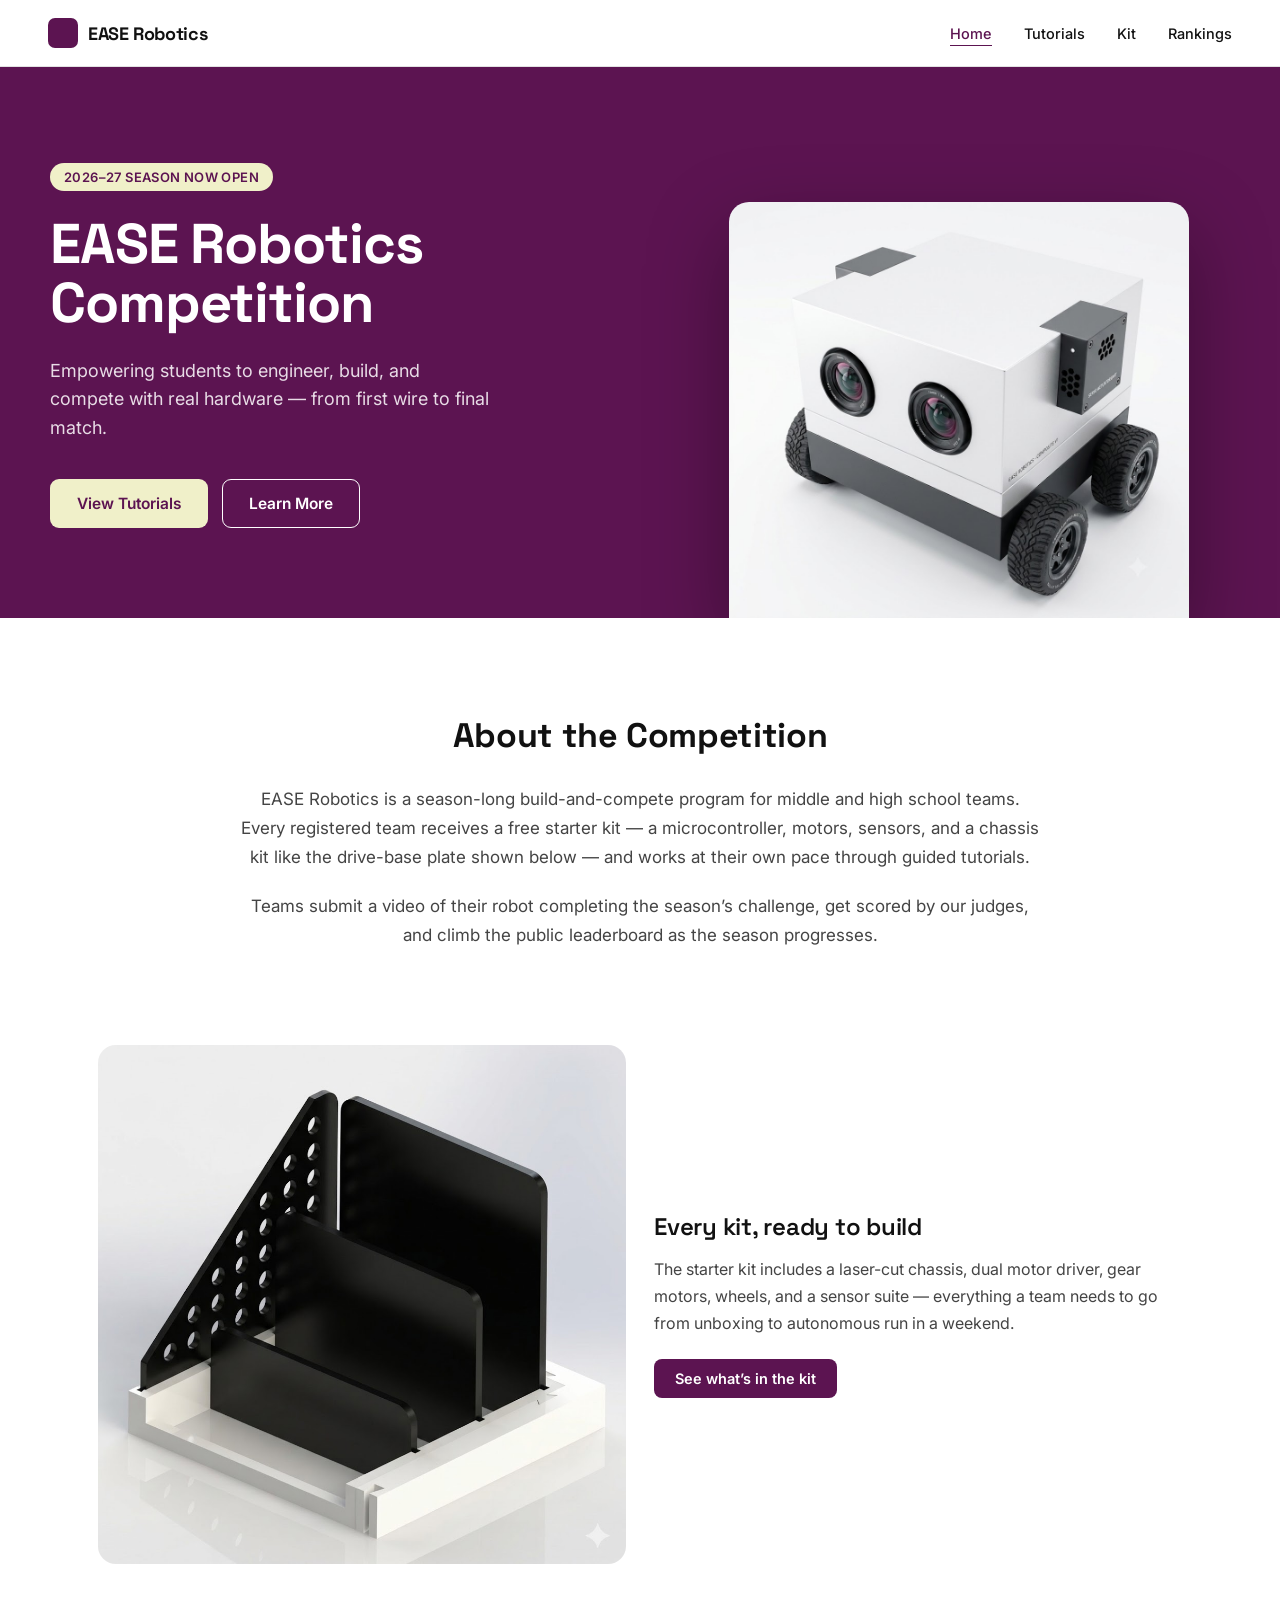
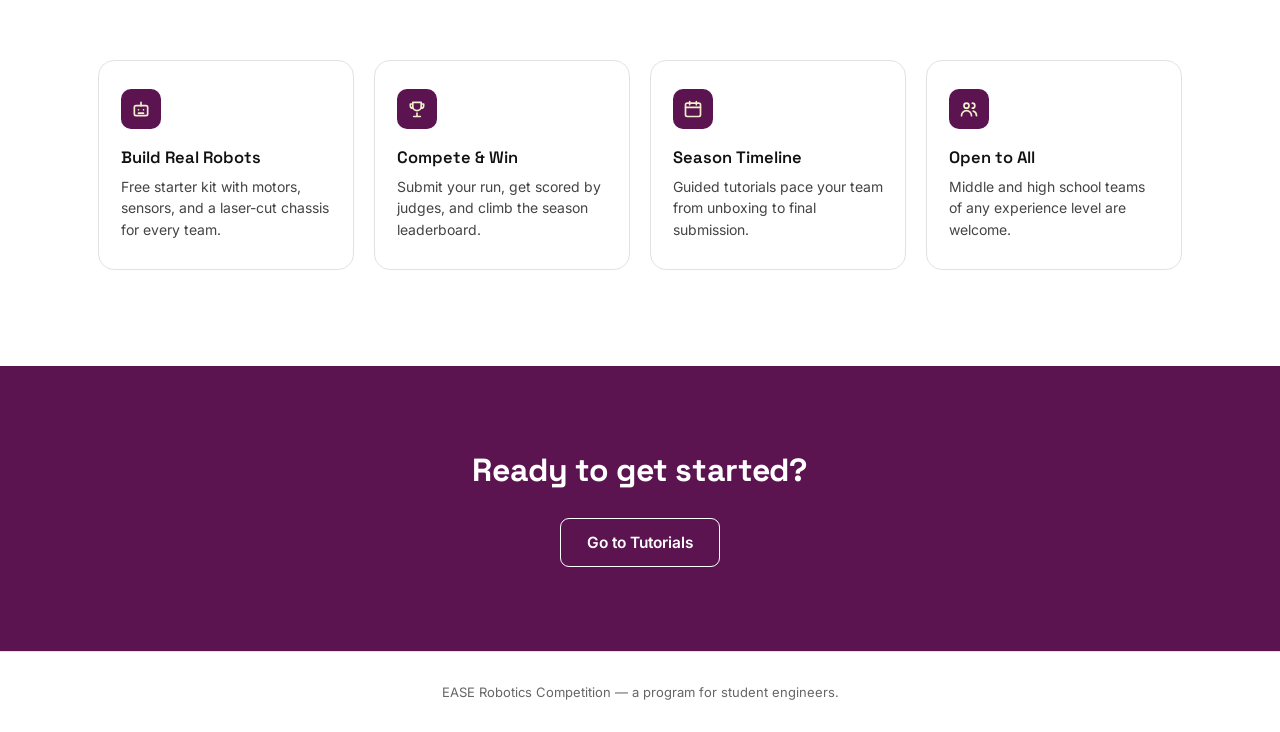
==== index.html @ 35ca0c94 "Add static EASE Robotics site for GitHub Pages Port the public content of the Next.js portal to plai" ====
<!DOCTYPE html>
<html lang="en">
<head>
  <meta charset="utf-8">
  <meta name="viewport" content="width=device-width, initial-scale=1">
  <title>EASE Robotics</title>
  <meta name="description" content="EASE Robotics Competition Program — build, compete, and learn.">
  <link rel="icon" href="favicon.ico">
  <link rel="preconnect" href="https://fonts.googleapis.com">
  <link rel="preconnect" href="https://fonts.gstatic.com" crossorigin>
  <link href="https://fonts.googleapis.com/css2?family=Space+Grotesk:wght@500;600;700&family=Inter:wght@400;500;600&display=swap" rel="stylesheet">
  <link rel="stylesheet" href="assets/css/style.css">
</head>
<body>
  <div id="site-nav"></div>

  <main>
    <!-- HERO -->
    <section class="hero">
      <div class="hero-grid">
        <div class="hero-copy">
          <div class="pill">2026–27 SEASON NOW OPEN</div>
          <h1>EASE Robotics<br>Competition</h1>
          <p>Empowering students to engineer, build, and compete with real hardware — from first wire to final match.</p>
          <div class="btn-row">
            <a class="btn btn-cream" href="tutorials.html">View Tutorials</a>
            <a class="btn btn-outline" href="#about">Learn More</a>
          </div>
        </div>
        <div class="hero-art">
          <img src="assets/img/ease_robot_rendered.jpeg" alt="EASE Robotics composite robot render">
        </div>
      </div>
    </section>

    <!-- ABOUT -->
    <section id="about" class="about narrow">
      <h2>About the Competition</h2>
      <p>EASE Robotics is a season-long build-and-compete program for middle and high school teams. Every registered team receives a free starter kit — a microcontroller, motors, sensors, and a chassis kit like the drive-base plate shown below — and works at their own pace through guided tutorials.</p>
      <p>Teams submit a video of their robot completing the season&rsquo;s challenge, get scored by our judges, and climb the public leaderboard as the season progresses.</p>
    </section>

    <!-- KIT STRIP -->
    <section class="container">
      <div class="kit-strip">
        <div class="kit-strip-img">
          <img src="assets/img/ease_robot_field_rendered.jpeg" alt="EASE Robotics drive-base chassis kit render">
        </div>
        <div>
          <h3>Every kit, ready to build</h3>
          <p>The starter kit includes a laser-cut chassis, dual motor driver, gear motors, wheels, and a sensor suite — everything a team needs to go from unboxing to autonomous run in a weekend.</p>
          <a class="btn btn-plum btn-sm" href="kit.html">See what&rsquo;s in the kit</a>
        </div>
      </div>
    </section>

    <!-- HIGHLIGHTS -->
    <section class="container">
      <div class="highlights">
        <div class="highlight">
          <div class="highlight-icon"><svg width="20" height="20" viewBox="0 0 24 24" fill="none" stroke="currentColor" stroke-width="2" stroke-linecap="round" stroke-linejoin="round"><rect x="4" y="8" width="16" height="12" rx="2"/><path d="M12 8V4M9 13h.01M15 13h.01M9 17h6"/></svg></div>
          <div class="highlight-title">Build Real Robots</div>
          <div class="highlight-desc">Free starter kit with motors, sensors, and a laser-cut chassis for every team.</div>
        </div>
        <div class="highlight">
          <div class="highlight-icon"><svg width="20" height="20" viewBox="0 0 24 24" fill="none" stroke="currentColor" stroke-width="2" stroke-linecap="round" stroke-linejoin="round"><path d="M8 21h8M12 17v4M7 4h10v5a5 5 0 0 1-10 0V4zM7 6H4v2a3 3 0 0 0 3 3M17 6h3v2a3 3 0 0 1-3 3"/></svg></div>
          <div class="highlight-title">Compete &amp; Win</div>
          <div class="highlight-desc">Submit your run, get scored by judges, and climb the season leaderboard.</div>
        </div>
        <div class="highlight">
          <div class="highlight-icon"><svg width="20" height="20" viewBox="0 0 24 24" fill="none" stroke="currentColor" stroke-width="2" stroke-linecap="round" stroke-linejoin="round"><rect x="3" y="5" width="18" height="16" rx="2"/><path d="M16 3v4M8 3v4M3 10h18"/></svg></div>
          <div class="highlight-title">Season Timeline</div>
          <div class="highlight-desc">Guided tutorials pace your team from unboxing to final submission.</div>
        </div>
        <div class="highlight">
          <div class="highlight-icon"><svg width="20" height="20" viewBox="0 0 24 24" fill="none" stroke="currentColor" stroke-width="2" stroke-linecap="round" stroke-linejoin="round"><circle cx="9" cy="8" r="3"/><path d="M3 20a6 6 0 0 1 12 0M16 5a3 3 0 0 1 0 6M21 20a6 6 0 0 0-4-5.6"/></svg></div>
          <div class="highlight-title">Open to All</div>
          <div class="highlight-desc">Middle and high school teams of any experience level are welcome.</div>
        </div>
      </div>
    </section>

    <!-- CTA -->
    <section class="cta">
      <h2>Ready to get started?</h2>
      <div class="btn-row">
        <a class="btn btn-cream" href="compete.html" data-needs="registerTeam">Register your team</a>
        <a class="btn btn-outline" href="tutorials.html">Go to Tutorials</a>
      </div>
    </section>
  </main>

  <div id="site-footer"></div>
  <script src="assets/js/config.js"></script>
  <script src="assets/js/site.js"></script>
</body>
</html>
---- assets/css/style.css ----
/* ─── EASE Robotics — shared styles ─────────────────────────────────────────── */

:root {
  --plum: #5C1451;
  --plum-dark: #4a1041;
  --cream: #F0F0C9;
  --ink: #111111;
  --muted: #444444;
  --faint: #666666;
  --line: #e2e2e2;
  --soft: #f7f5f6;
  --display: 'Space Grotesk', sans-serif;
  --body: 'Inter', sans-serif;
}

* { box-sizing: border-box; }

html { height: 100%; scroll-behavior: smooth; }

body {
  min-height: 100%;
  display: flex;
  flex-direction: column;
  margin: 0;
  background: #ffffff;
  color: var(--ink);
  font-family: var(--body);
  -webkit-font-smoothing: antialiased;
}

main { flex: 1; }

::selection { background: var(--plum); color: var(--cream); }

img { max-width: 100%; }

/* Form-related content: hidden until its Google Form link is set (see site.js). */
[data-needs]:not(.is-ready) { display: none !important; }

a { color: var(--plum); }

h1, h2, h3 { font-family: var(--display); letter-spacing: -0.01em; }

.container { max-width: 1180px; margin: 0 auto; padding: 0 48px; }
.narrow { max-width: 900px; }

/* ─── Buttons ────────────────────────────────────────────────────────────── */

.btn {
  display: inline-block;
  font-family: var(--body);
  font-weight: 600;
  font-size: 15.5px;
  padding: 14px 26px;
  border-radius: 9px;
  text-decoration: none;
  border: 1px solid transparent;
  cursor: pointer;
  transition: background 0.15s, opacity 0.15s;
}
.btn-cream { background: var(--cream); color: var(--plum); }
.btn-cream:hover { background: #e6e6b8; }
.btn-outline { border-color: #ffffff; color: #ffffff; background: transparent; }
.btn-outline:hover { background: rgba(255, 255, 255, 0.1); }
.btn-plum { background: var(--plum); color: #ffffff; }
.btn-plum:hover { background: var(--plum-dark); }
.btn-sm { font-size: 14.5px; padding: 10px 20px; border-radius: 8px; }
.btn:disabled {
  background: #f1eef0;
  color: #9b8a97;
  border-color: #e3dce1;
  cursor: not-allowed;
  pointer-events: none;
}

/* ─── Navbar ─────────────────────────────────────────────────────────────── */

.nav {
  position: sticky;
  top: 0;
  z-index: 20;
  background: #ffffff;
  border-bottom: 1px solid var(--line);
}
.nav-inner {
  display: flex;
  align-items: center;
  justify-content: space-between;
  padding: 18px 48px;
}
.brand {
  display: flex;
  align-items: center;
  gap: 10px;
  text-decoration: none;
  color: var(--ink);
}
.brand-mark { width: 30px; height: 30px; border-radius: 7px; background: var(--plum); flex-shrink: 0; }
.brand-name { font-family: var(--display); font-weight: 700; font-size: 18px; letter-spacing: -0.02em; }
.nav-links { display: flex; align-items: center; gap: 32px; }
.nav-links a:not(.btn) {
  color: var(--ink);
  text-decoration: none;
  font-size: 14.5px;
  font-weight: 500;
}
.nav-links a:not(.btn):hover,
.nav-links a[aria-current="page"]:not(.btn) { color: var(--plum); }
.nav-links a[aria-current="page"]:not(.btn) { text-decoration: underline; text-underline-offset: 6px; }
.nav-toggle {
  display: none;
  background: none;
  border: 1px solid var(--line);
  border-radius: 8px;
  padding: 8px 10px;
  cursor: pointer;
  color: var(--ink);
}
.nav-toggle svg { display: block; }

/* ─── Footer ─────────────────────────────────────────────────────────────── */

.footer {
  padding: 32px 48px;
  text-align: center;
  font-size: 13px;
  color: var(--faint);
  border-top: 1px solid var(--line);
}

/* ─── Landing ────────────────────────────────────────────────────────────── */

.hero { background: var(--plum); padding: 96px 48px 0; overflow: hidden; }
.hero-grid {
  max-width: 1180px;
  margin: 0 auto;
  display: grid;
  grid-template-columns: 1.05fr 0.95fr;
  gap: 40px;
  align-items: center;
}
.hero-copy { padding-bottom: 90px; }
.pill {
  display: inline-block;
  padding: 6px 14px;
  border-radius: 999px;
  background: var(--cream);
  color: var(--plum);
  font-size: 13px;
  font-weight: 600;
  letter-spacing: 0.03em;
  margin-bottom: 24px;
}
.hero h1 {
  font-weight: 700;
  font-size: 56px;
  line-height: 1.05;
  letter-spacing: -0.02em;
  color: #ffffff;
  margin: 0 0 24px;
}
.hero p { font-size: 18px; line-height: 1.6; color: #e8dce6; max-width: 440px; margin: 0 0 36px; }
.btn-row { display: flex; gap: 14px; flex-wrap: wrap; }
.hero-art { display: flex; justify-content: center; align-items: flex-end; height: 100%; }
.hero-art img {
  width: 92%;
  max-width: 460px;
  border-radius: 20px 20px 0 0;
  box-shadow: 0 30px 80px rgba(0, 0, 0, 0.35);
  object-fit: cover;
  display: block;
}

.about { padding: 96px 48px; text-align: center; margin: 0 auto; }
.about h2 { font-weight: 700; font-size: 34px; margin: 0 0 28px; }
.about p { font-size: 17px; line-height: 1.7; color: var(--muted); margin: 0 0 20px; }
.about p:last-child { margin: 0; }

.kit-strip {
  display: grid;
  grid-template-columns: 1fr 1fr;
  gap: 28px;
  align-items: center;
  margin-bottom: 96px;
}
.kit-strip-img { border-radius: 18px; overflow: hidden; background: #f2f2f2; }
.kit-strip-img img { width: 100%; display: block; }
.kit-strip h3 { font-weight: 600; font-size: 24px; margin: 0 0 14px; }
.kit-strip p { font-size: 16px; line-height: 1.7; color: var(--muted); margin: 0 0 22px; }

.highlights { display: grid; grid-template-columns: repeat(4, 1fr); gap: 20px; padding-bottom: 96px; }
.highlight { border: 1px solid var(--line); border-radius: 16px; padding: 28px 22px; background: #ffffff; }
.highlight-icon {
  width: 40px;
  height: 40px;
  border-radius: 10px;
  background: var(--plum);
  margin-bottom: 18px;
  display: flex;
  align-items: center;
  justify-content: center;
  color: var(--cream);
}
.highlight-title { font-family: var(--display); font-weight: 600; font-size: 16.5px; margin-bottom: 8px; }
.highlight-desc { font-size: 14px; line-height: 1.55; color: var(--muted); }

.cta { background: var(--plum); padding: 84px 48px; text-align: center; }
.cta h2 { font-weight: 700; font-size: 32px; color: #ffffff; margin: 0 0 28px; }
.cta .btn-row { justify-content: center; }

/* ─── Inner pages ────────────────────────────────────────────────────────── */

.page { padding-top: 64px; padding-bottom: 80px; }
.page-head { text-align: center; margin-bottom: 56px; }
.page-head h1 { font-size: 40px; font-weight: 700; color: var(--plum); margin: 0 0 14px; }
.page-head p { color: var(--muted); font-size: 17px; line-height: 1.6; max-width: 640px; margin: 0 auto; }

.section-title {
  font-size: 24px;
  font-weight: 700;
  color: var(--plum);
  margin: 0 0 28px;
  display: flex;
  align-items: center;
  gap: 10px;
}
.section { margin-bottom: 72px; }

.card-grid { display: grid; grid-template-columns: repeat(3, 1fr); gap: 24px; }
.card {
  background: #ffffff;
  border: 1px solid var(--line);
  border-radius: 14px;
  overflow: hidden;
  display: flex;
  flex-direction: column;
  transition: box-shadow 0.15s;
}
.card:hover { box-shadow: 0 6px 20px rgba(0, 0, 0, 0.06); }
.card-body { padding: 24px; display: flex; flex-direction: column; flex: 1; }
.card-meta { display: flex; justify-content: space-between; align-items: center; margin-bottom: 12px; font-size: 12px; color: #888; }
.card h3 { font-size: 17px; font-weight: 600; margin: 0 0 8px; }
.card p { font-size: 14px; line-height: 1.55; color: var(--faint); margin: 0 0 18px; flex: 1; }
.card .btn { width: 100%; text-align: center; font-size: 14px; padding: 10px; }

.tag { font-size: 12px; font-weight: 600; padding: 4px 10px; border-radius: 999px; }
.tag-beginner { background: #dcfce7; color: #166534; }
.tag-intermediate { background: #fef9c3; color: #854d0e; }
.tag-advanced { background: #fee2e2; color: #991b1b; }

.thumb {
  background: var(--plum);
  height: 176px;
  display: flex;
  flex-direction: column;
  align-items: center;
  justify-content: center;
  gap: 8px;
}
.thumb-play {
  width: 56px;
  height: 56px;
  border-radius: 50%;
  background: rgba(255, 255, 255, 0.2);
  display: flex;
  align-items: center;
  justify-content: center;
  color: #ffffff;
}
.thumb-time { color: #e8dce6; font-size: 12px; }
.note { text-align: center; color: #888; font-size: 14px; margin-top: 36px; }

/* Leaderboard */
.table-wrap { border: 1px solid var(--line); border-radius: 16px; overflow-x: auto; }
table { width: 100%; border-collapse: collapse; font-size: 14.5px; }
thead tr { background: var(--plum); color: #ffffff; text-align: left; }
th { padding: 16px 24px; font-weight: 600; }
td { padding: 16px 24px; }
tbody tr:nth-child(even) { background: #fafafa; }
.rank, .score { font-weight: 700; color: var(--plum); }
.num { text-align: right; white-space: nowrap; }
.team-name { font-weight: 500; }
.school { color: var(--faint); }
.empty { text-align: center; color: #888; padding: 64px 0; }

/* Kit */
.kit-card { border: 1px solid var(--line); border-radius: 18px; overflow: hidden; box-shadow: 0 1px 3px rgba(0, 0, 0, 0.04); }
.kit-head {
  background: var(--plum);
  color: #ffffff;
  padding: 26px 32px;
  display: flex;
  justify-content: space-between;
  align-items: flex-start;
  gap: 16px;
}
.kit-head h2 { font-size: 24px; margin: 0 0 4px; }
.kit-head p { margin: 0; color: #e8dce6; font-size: 14px; }
.kit-price { text-align: right; flex-shrink: 0; }
.kit-price strong { font-family: var(--display); font-size: 30px; }
.kit-price span { display: block; font-size: 12px; color: #e8dce6; margin-top: 2px; }
.kit-img { display: block; width: 100%; border-bottom: 1px solid var(--line); }
.kit-section { padding: 26px 32px; border-bottom: 1px solid #f0f0f0; }
.kit-section:last-child { border-bottom: 0; }
.kit-section h3 { font-size: 16px; margin: 0 0 16px; }
.checklist { list-style: none; margin: 0; padding: 0; display: grid; grid-template-columns: 1fr 1fr; gap: 10px 24px; }
.checklist li { display: flex; gap: 10px; font-size: 14.5px; color: var(--muted); line-height: 1.45; }
.checklist li::before { content: "✓"; color: #16a34a; font-weight: 700; }
.muted { color: var(--faint); font-size: 14px; line-height: 1.6; }
.muted-sm { color: #888; font-size: 13px; margin: 12px 0 0; }

/* Compete steps */
.steps { display: grid; gap: 20px; }
.step {
  display: grid;
  grid-template-columns: 56px 1fr auto;
  gap: 24px;
  align-items: center;
  border: 1px solid var(--line);
  border-radius: 16px;
  padding: 28px;
}
.step-num {
  width: 56px;
  height: 56px;
  border-radius: 14px;
  background: var(--plum);
  color: var(--cream);
  font-family: var(--display);
  font-weight: 700;
  font-size: 24px;
  display: flex;
  align-items: center;
  justify-content: center;
}
.step h2 { font-size: 20px; margin: 0 0 6px; }
.step p { margin: 0 0 8px; color: var(--muted); font-size: 15px; line-height: 1.6; }
.step ul { margin: 0; padding-left: 18px; color: var(--faint); font-size: 13.5px; line-height: 1.7; }
.step .btn { white-space: nowrap; }

.callout {
  margin-top: 40px;
  background: var(--soft);
  border: 1px solid #ece4ea;
  border-radius: 16px;
  padding: 24px 28px;
  font-size: 15px;
  line-height: 1.65;
  color: var(--muted);
}
.callout h3 { margin: 0 0 8px; font-size: 17px; color: var(--ink); }
.callout p { margin: 0; }

/* ─── Responsive ─────────────────────────────────────────────────────────── */

@media (max-width: 960px) {
  .highlights { grid-template-columns: repeat(2, 1fr); }
  .card-grid { grid-template-columns: repeat(2, 1fr); }
  .hero h1 { font-size: 46px; }
}

@media (max-width: 760px) {
  .container { padding: 0 20px; }
  .nav-inner { padding: 14px 20px; }
  .nav-toggle { display: block; }
  .nav-links {
    display: none;
    position: absolute;
    top: 100%;
    left: 0;
    right: 0;
    flex-direction: column;
    align-items: stretch;
    gap: 0;
    background: #ffffff;
    border-bottom: 1px solid var(--line);
    padding: 8px 20px 20px;
  }
  .nav.open .nav-links { display: flex; }
  .nav-links a:not(.btn) { padding: 12px 0; border-bottom: 1px solid #f2f2f2; }
  .nav-links .btn { margin-top: 14px; text-align: center; }

  .hero { padding: 56px 20px 0; }
  .hero-grid { grid-template-columns: 1fr; gap: 8px; }
  .hero-copy { padding-bottom: 32px; }
  .hero h1 { font-size: 40px; }
  .about { padding: 64px 20px; }
  .about h2 { font-size: 28px; }
  .kit-strip { grid-template-columns: 1fr; margin-bottom: 64px; }
  .highlights { grid-template-columns: 1fr; padding-bottom: 64px; }
  .cta { padding: 64px 20px; }
  .cta h2 { font-size: 26px; }

  .page { padding-top: 40px; padding-bottom: 56px; }
  .page-head { margin-bottom: 40px; }
  .page-head h1 { font-size: 32px; }
  .card-grid { grid-template-columns: 1fr; }
  th, td { padding: 12px 14px; }
  .kit-head, .kit-section { padding: 22px 20px; }
  .checklist { grid-template-columns: 1fr; }
  .step { grid-template-columns: 1fr; gap: 16px; padding: 22px; }
  .step-num { width: 44px; height: 44px; font-size: 20px; border-radius: 11px; }
  .step .btn { text-align: center; }
  .footer { padding: 28px 20px; }
}
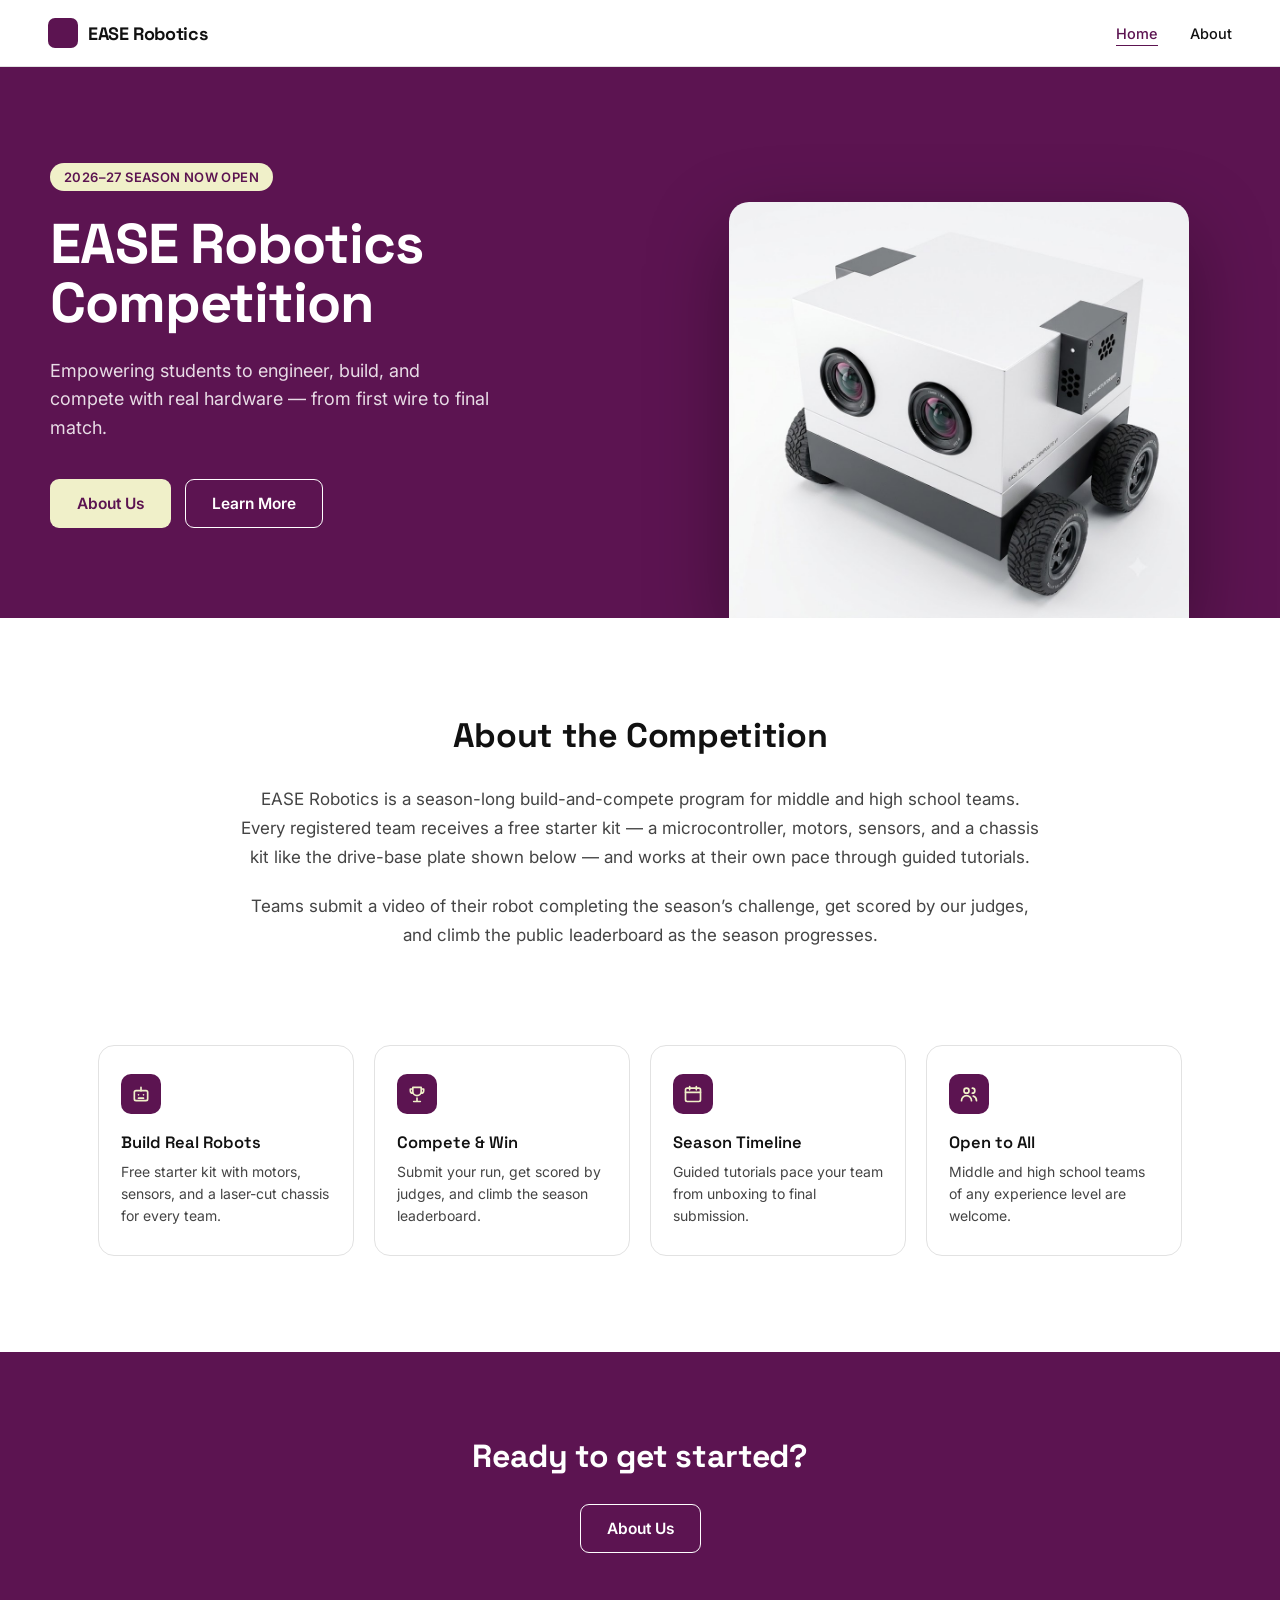
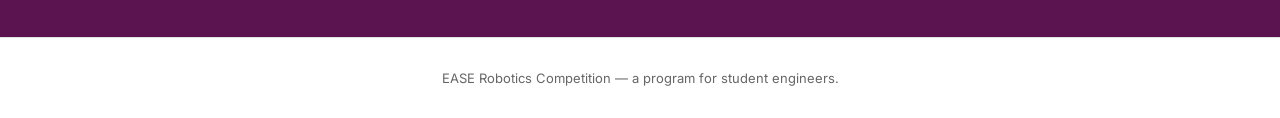
==== commit 0407d22a: "Add About page, hide Tutorials/Kit/Rankings from navigation Adds a new About Us page with the logo a" ====
--- a/index.html
+++ b/index.html
@@ -23,7 +23,7 @@
           <h1>EASE Robotics<br>Competition</h1>
           <p>Empowering students to engineer, build, and compete with real hardware — from first wire to final match.</p>
           <div class="btn-row">
-            <a class="btn btn-cream" href="tutorials.html">View Tutorials</a>
+            <a class="btn btn-cream" href="about.html">About Us</a>
             <a class="btn btn-outline" href="#about">Learn More</a>
           </div>
         </div>
@@ -38,20 +38,6 @@
       <h2>About the Competition</h2>
       <p>EASE Robotics is a season-long build-and-compete program for middle and high school teams. Every registered team receives a free starter kit — a microcontroller, motors, sensors, and a chassis kit like the drive-base plate shown below — and works at their own pace through guided tutorials.</p>
       <p>Teams submit a video of their robot completing the season&rsquo;s challenge, get scored by our judges, and climb the public leaderboard as the season progresses.</p>
-    </section>
-
-    <!-- KIT STRIP -->
-    <section class="container">
-      <div class="kit-strip">
-        <div class="kit-strip-img">
-          <img src="assets/img/ease_robot_field_rendered.jpeg" alt="EASE Robotics drive-base chassis kit render">
-        </div>
-        <div>
-          <h3>Every kit, ready to build</h3>
-          <p>The starter kit includes a laser-cut chassis, dual motor driver, gear motors, wheels, and a sensor suite — everything a team needs to go from unboxing to autonomous run in a weekend.</p>
-          <a class="btn btn-plum btn-sm" href="kit.html">See what&rsquo;s in the kit</a>
-        </div>
-      </div>
     </section>
 
     <!-- HIGHLIGHTS -->
@@ -85,7 +71,7 @@
       <h2>Ready to get started?</h2>
       <div class="btn-row">
         <a class="btn btn-cream" href="compete.html" data-needs="registerTeam">Register your team</a>
-        <a class="btn btn-outline" href="tutorials.html">Go to Tutorials</a>
+        <a class="btn btn-outline" href="about.html">About Us</a>
       </div>
     </section>
   </main>
--- a/assets/css/style.css
+++ b/assets/css/style.css
@@ -207,6 +207,11 @@
 .cta { background: var(--plum); padding: 84px 48px; text-align: center; }
 .cta h2 { font-weight: 700; font-size: 32px; color: #ffffff; margin: 0 0 28px; }
 .cta .btn-row { justify-content: center; }
+
+/* About */
+.about-logo { max-width: 220px; margin: 0 auto 24px; display: block; }
+.about-body p { font-size: 17px; line-height: 1.7; color: var(--muted); margin: 0 0 20px; }
+.about-body p:last-child { margin: 0; }
 
 /* ─── Inner pages ────────────────────────────────────────────────────────── */
 
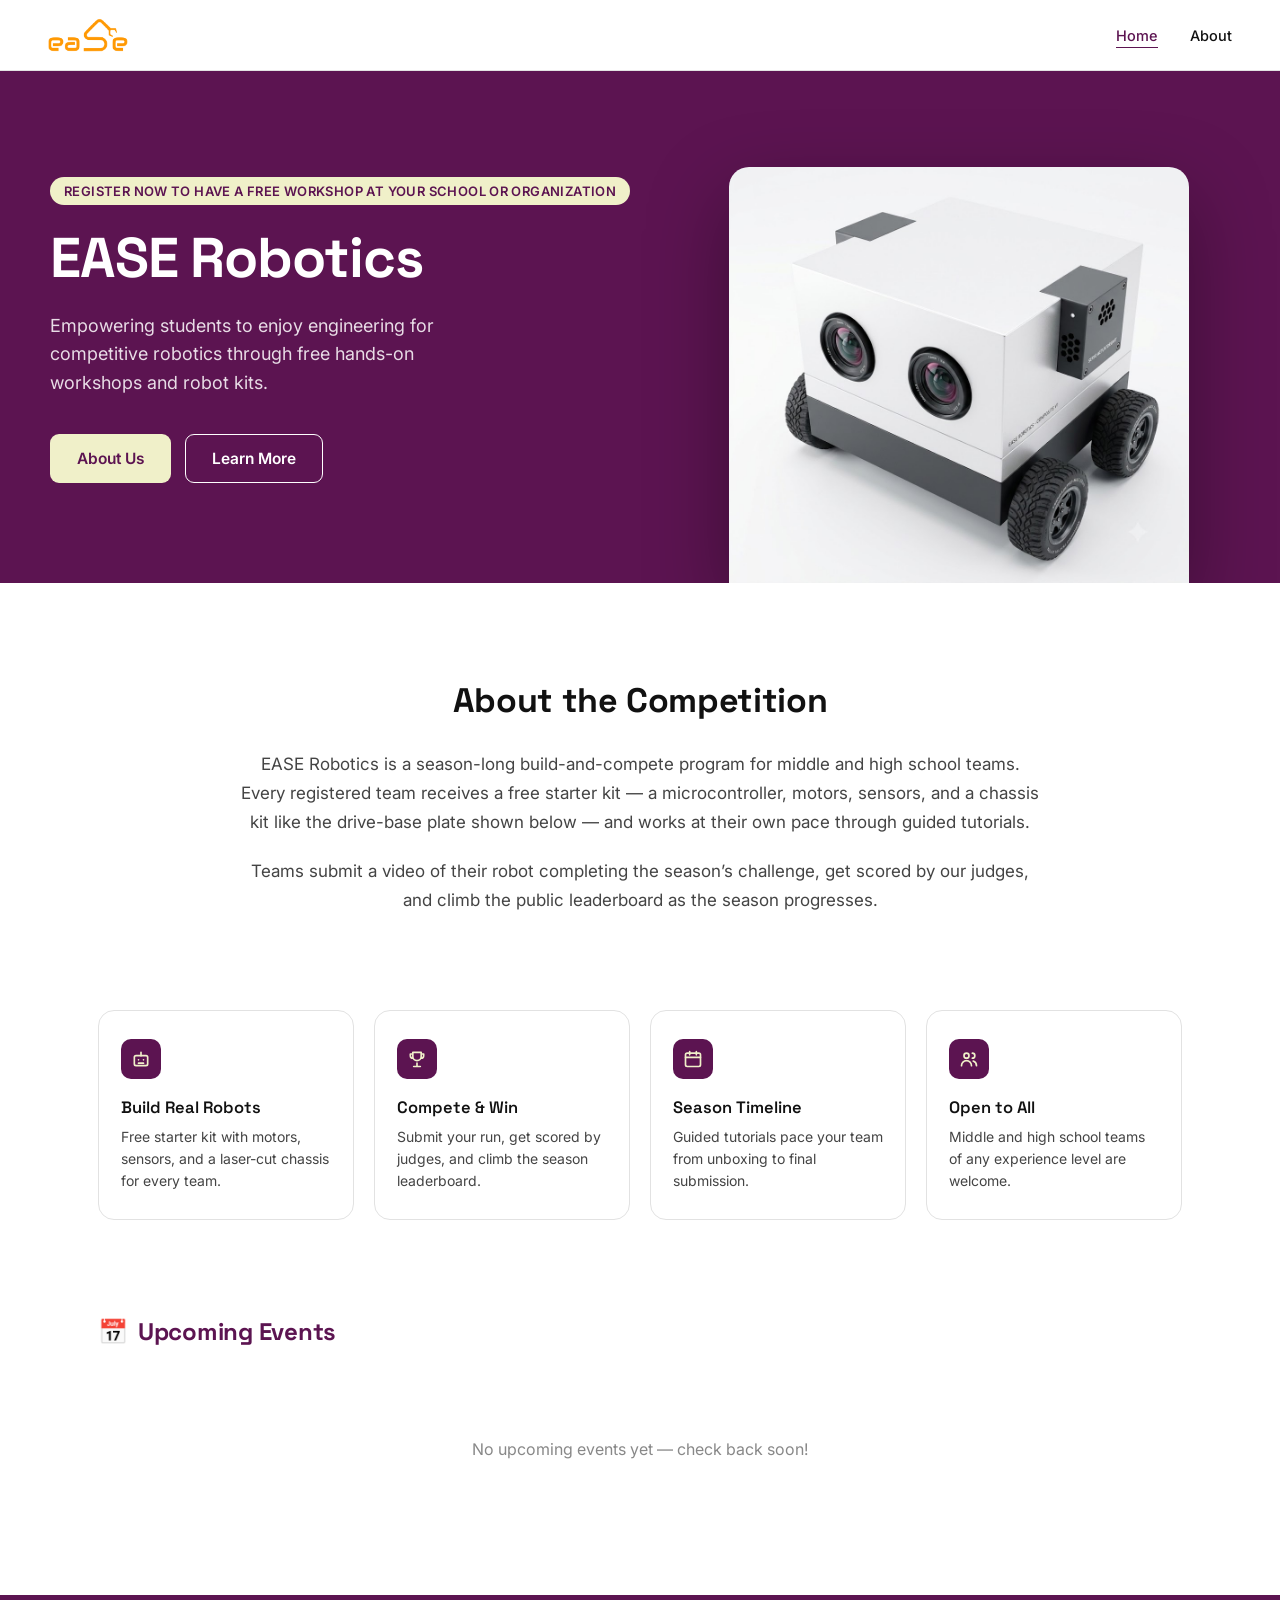
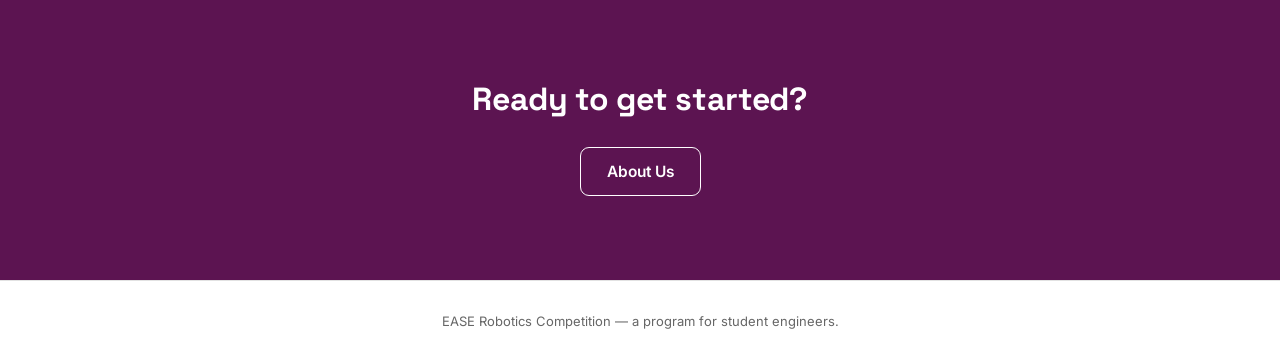
==== commit 43db7e53: "Add Upcoming Events section to the home page Renders data/events.json as cards, soonest-first, filte" ====
--- a/index.html
+++ b/index.html
@@ -19,9 +19,9 @@
     <section class="hero">
       <div class="hero-grid">
         <div class="hero-copy">
-          <div class="pill">2026–27 SEASON NOW OPEN</div>
-          <h1>EASE Robotics<br>Competition</h1>
-          <p>Empowering students to engineer, build, and compete with real hardware — from first wire to final match.</p>
+          <div class="pill">REGISTER NOW TO HAVE A FREE WORKSHOP AT YOUR SCHOOL OR ORGANIZATION</div>
+          <h1>EASE Robotics</h1>
+          <p>Empowering students to enjoy engineering for competitive robotics through free hands-on workshops and robot kits.</p>
           <div class="btn-row">
             <a class="btn btn-cream" href="about.html">About Us</a>
             <a class="btn btn-outline" href="#about">Learn More</a>
@@ -66,6 +66,12 @@
       </div>
     </section>
 
+    <!-- EVENTS -->
+    <section class="container section">
+      <h2 class="section-title"><span>📅</span> Upcoming Events</h2>
+      <div id="events"></div>
+    </section>
+
     <!-- CTA -->
     <section class="cta">
       <h2>Ready to get started?</h2>
--- a/assets/css/style.css
+++ b/assets/css/style.css
@@ -95,8 +95,7 @@
   text-decoration: none;
   color: var(--ink);
 }
-.brand-mark { width: 30px; height: 30px; border-radius: 7px; background: var(--plum); flex-shrink: 0; }
-.brand-name { font-family: var(--display); font-weight: 700; font-size: 18px; letter-spacing: -0.02em; }
+.brand-logo { height: 34px; width: auto; display: block; }
 .nav-links { display: flex; align-items: center; gap: 32px; }
 .nav-links a:not(.btn) {
   color: var(--ink);
@@ -250,8 +249,9 @@
 
 .tag { font-size: 12px; font-weight: 600; padding: 4px 10px; border-radius: 999px; }
 .tag-beginner { background: #dcfce7; color: #166534; }
-.tag-intermediate { background: #fef9c3; color: #854d0e; }
+.tag-intermediate { background: #ffab40; color: #854d0e; }
 .tag-advanced { background: #fee2e2; color: #991b1b; }
+.event-date { font-size: 12px; font-weight: 600; padding: 4px 10px; border-radius: 999px; background: var(--plum); color: #ffffff; }
 
 .thumb {
   background: var(--plum);
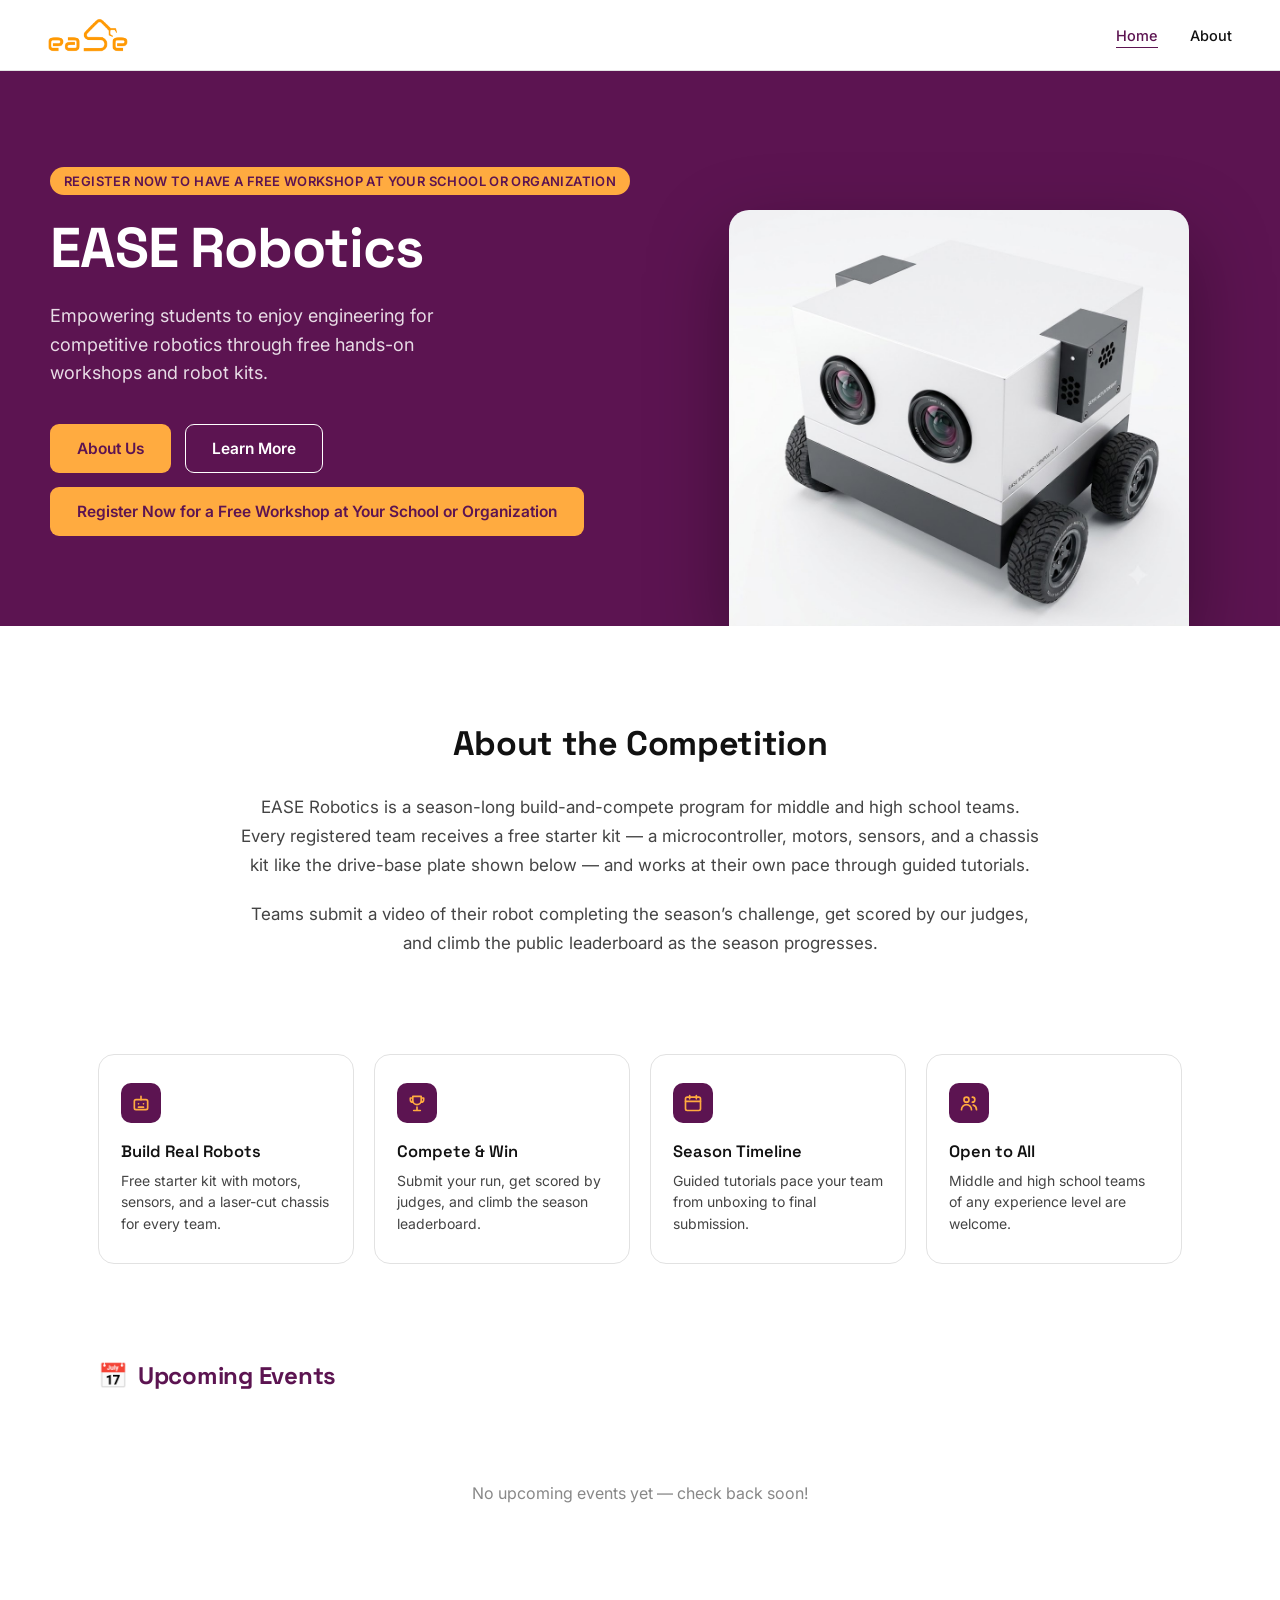
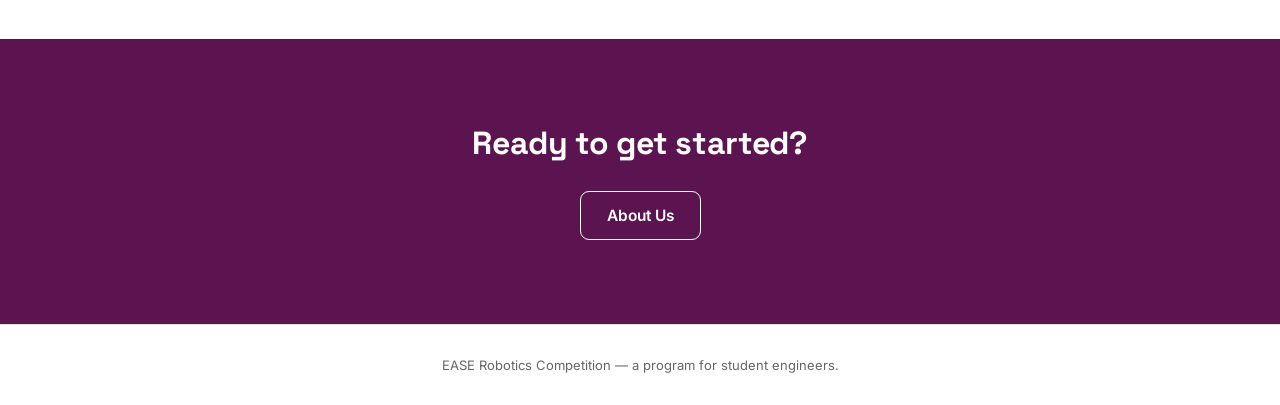
==== commit c173c268: "Add workshop CTA button, fix broken btn-peach references and hover" ====
--- a/index.html
+++ b/index.html
@@ -23,8 +23,11 @@
           <h1>EASE Robotics</h1>
           <p>Empowering students to enjoy engineering for competitive robotics through free hands-on workshops and robot kits.</p>
           <div class="btn-row">
-            <a class="btn btn-cream" href="about.html">About Us</a>
+            <a class="btn btn-peach" href="about.html">About Us</a>
             <a class="btn btn-outline" href="#about">Learn More</a>
+          </div>
+          <div class="btn-row" style="margin-top:14px">
+            <a class="btn btn-peach" href="https://forms.gle/8mj1gLEe8gCCvJdj9" target="_blank" rel="noopener noreferrer">Register Now for a Free Workshop at Your School or Organization</a>
           </div>
         </div>
         <div class="hero-art">
@@ -76,7 +79,7 @@
     <section class="cta">
       <h2>Ready to get started?</h2>
       <div class="btn-row">
-        <a class="btn btn-cream" href="compete.html" data-needs="registerTeam">Register your team</a>
+        <a class="btn btn-peach" href="compete.html" data-needs="registerTeam">Register your team</a>
         <a class="btn btn-outline" href="about.html">About Us</a>
       </div>
     </section>
--- a/assets/css/style.css
+++ b/assets/css/style.css
@@ -3,7 +3,8 @@
 :root {
   --plum: #5C1451;
   --plum-dark: #4a1041;
-  --cream: #F0F0C9;
+  --peach: #ffab40;
+  --peach-dark: #d99136;
   --ink: #111111;
   --muted: #444444;
   --faint: #666666;
@@ -30,7 +31,7 @@
 
 main { flex: 1; }
 
-::selection { background: var(--plum); color: var(--cream); }
+::selection { background: var(--plum); color: var(--peach); }
 
 img { max-width: 100%; }
 
@@ -58,8 +59,8 @@
   cursor: pointer;
   transition: background 0.15s, opacity 0.15s;
 }
-.btn-cream { background: var(--cream); color: var(--plum); }
-.btn-cream:hover { background: #e6e6b8; }
+.btn-peach { background: var(--peach); color: var(--plum); }
+.btn-peach:hover { background: var(--peach-dark); }
 .btn-outline { border-color: #ffffff; color: #ffffff; background: transparent; }
 .btn-outline:hover { background: rgba(255, 255, 255, 0.1); }
 .btn-plum { background: var(--plum); color: #ffffff; }
@@ -143,7 +144,7 @@
   display: inline-block;
   padding: 6px 14px;
   border-radius: 999px;
-  background: var(--cream);
+  background: var(--peach);
   color: var(--plum);
   font-size: 13px;
   font-weight: 600;
@@ -198,7 +199,7 @@
   display: flex;
   align-items: center;
   justify-content: center;
-  color: var(--cream);
+  color: var(--peach);
 }
 .highlight-title { font-family: var(--display); font-weight: 600; font-size: 16.5px; margin-bottom: 8px; }
 .highlight-desc { font-size: 14px; line-height: 1.55; color: var(--muted); }
@@ -330,7 +331,7 @@
   height: 56px;
   border-radius: 14px;
   background: var(--plum);
-  color: var(--cream);
+  color: var(--peach);
   font-family: var(--display);
   font-weight: 700;
   font-size: 24px;
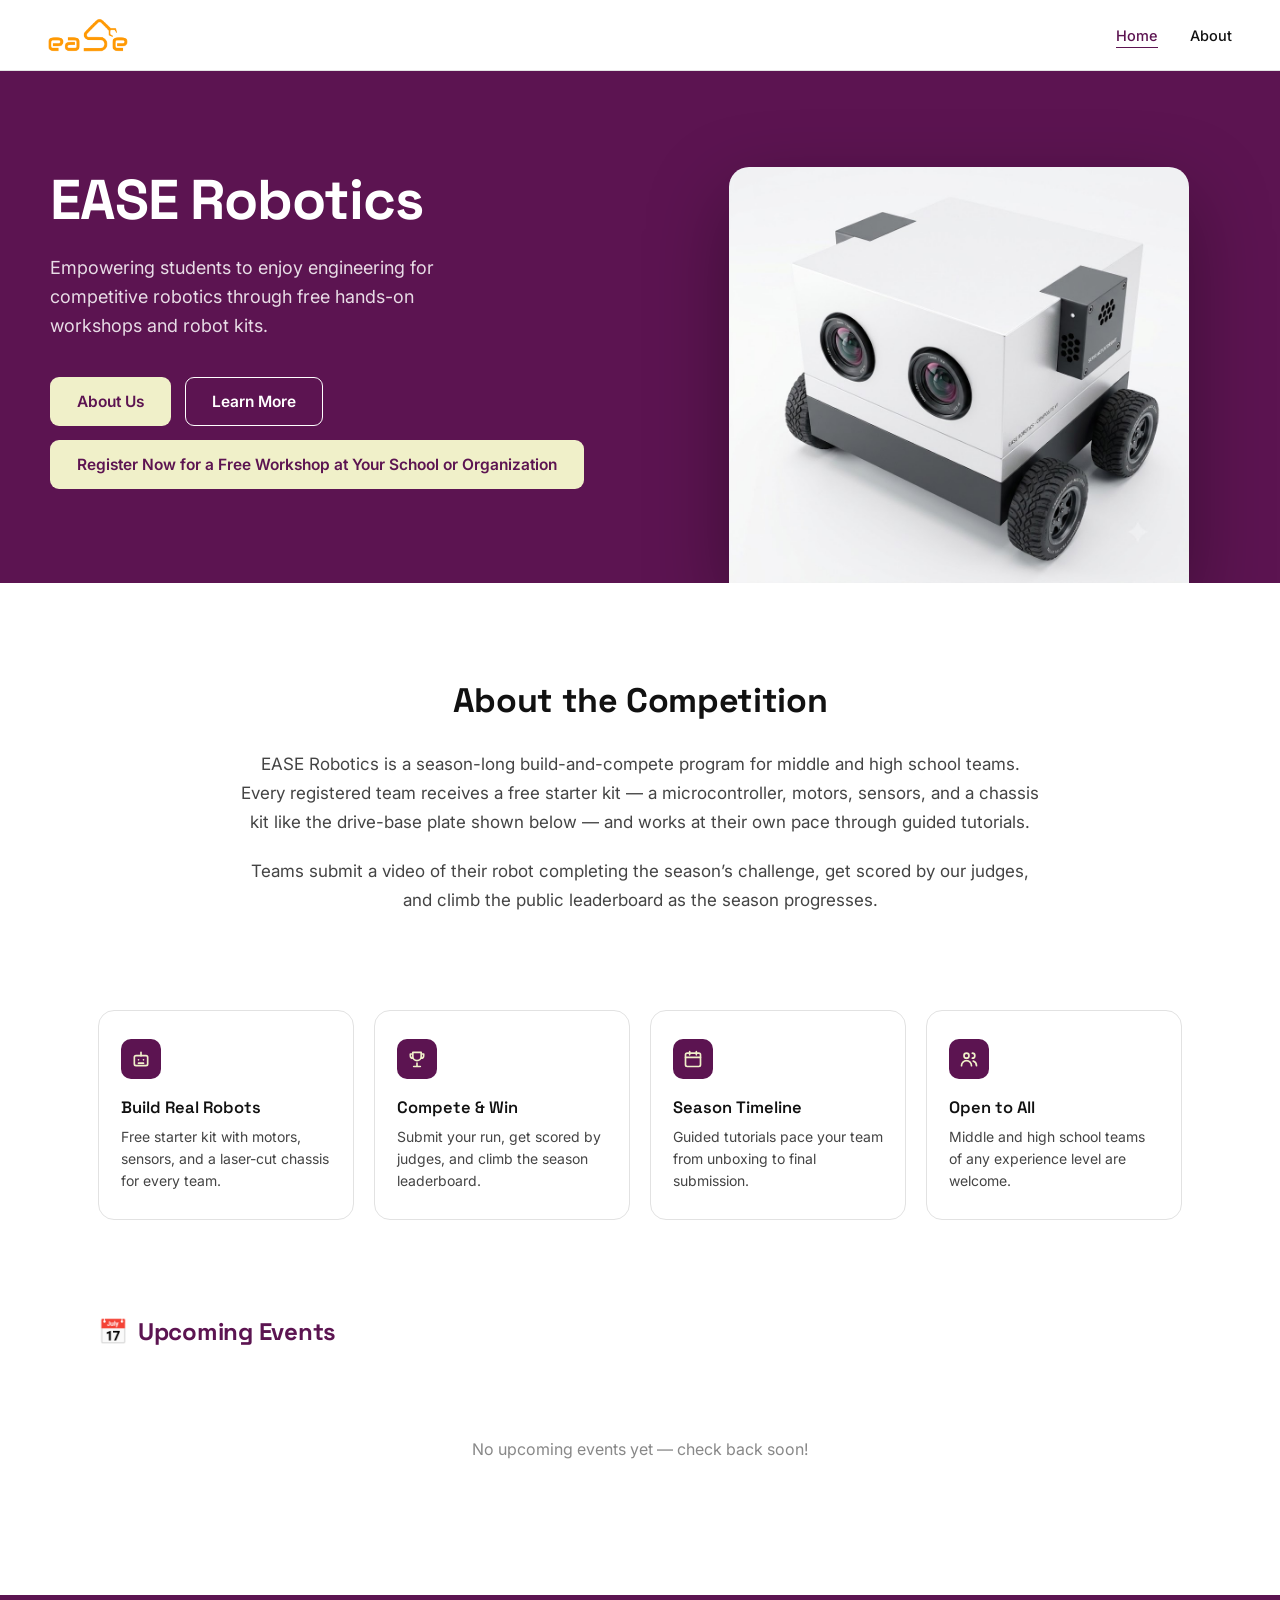
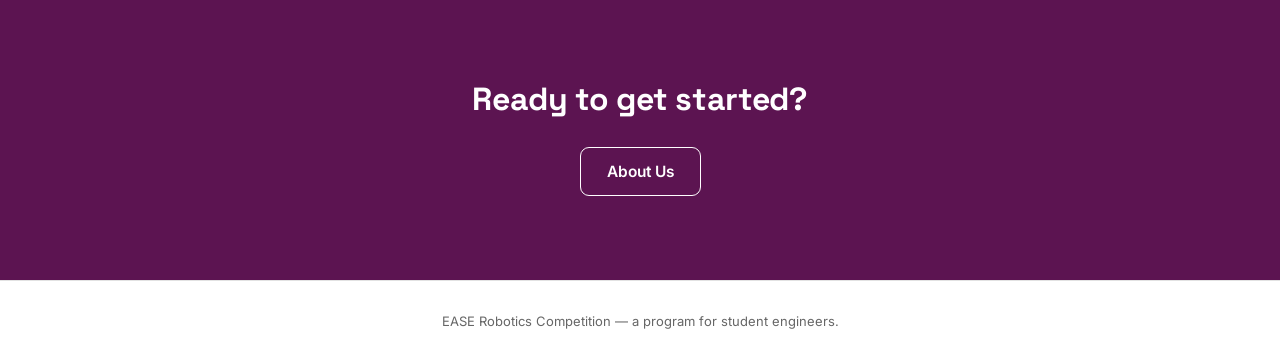
==== commit b361ee20: "Add workshop CTA button, fix broken button styling, revert accent to cream - New "Register Now for a" ====
--- a/index.html
+++ b/index.html
@@ -19,7 +19,6 @@
     <section class="hero">
       <div class="hero-grid">
         <div class="hero-copy">
-          <div class="pill">REGISTER NOW TO HAVE A FREE WORKSHOP AT YOUR SCHOOL OR ORGANIZATION</div>
           <h1>EASE Robotics</h1>
           <p>Empowering students to enjoy engineering for competitive robotics through free hands-on workshops and robot kits.</p>
           <div class="btn-row">
--- a/assets/css/style.css
+++ b/assets/css/style.css
@@ -3,8 +3,8 @@
 :root {
   --plum: #5C1451;
   --plum-dark: #4a1041;
-  --peach: #ffab40;
-  --peach-dark: #d99136;
+  --peach: #F0F0C9;
+  --peach-dark: #e6e6b8;
   --ink: #111111;
   --muted: #444444;
   --faint: #666666;
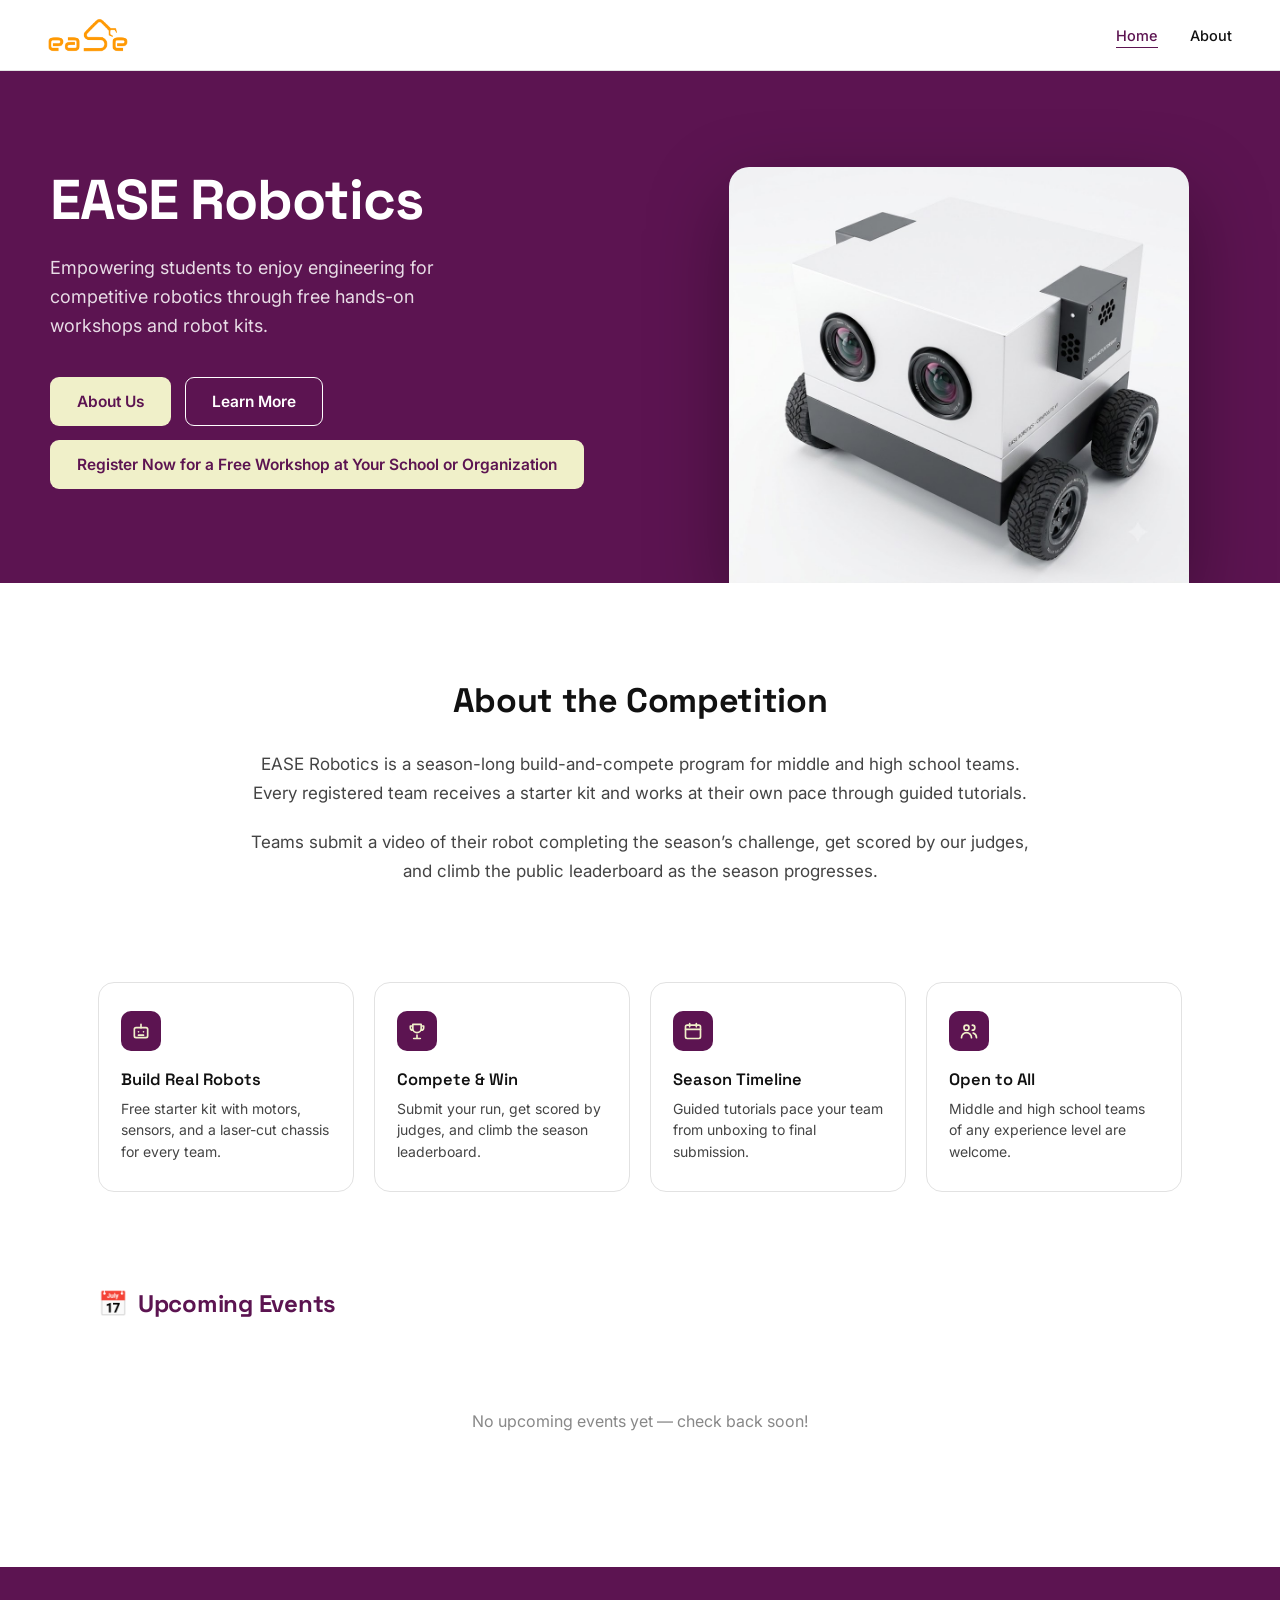
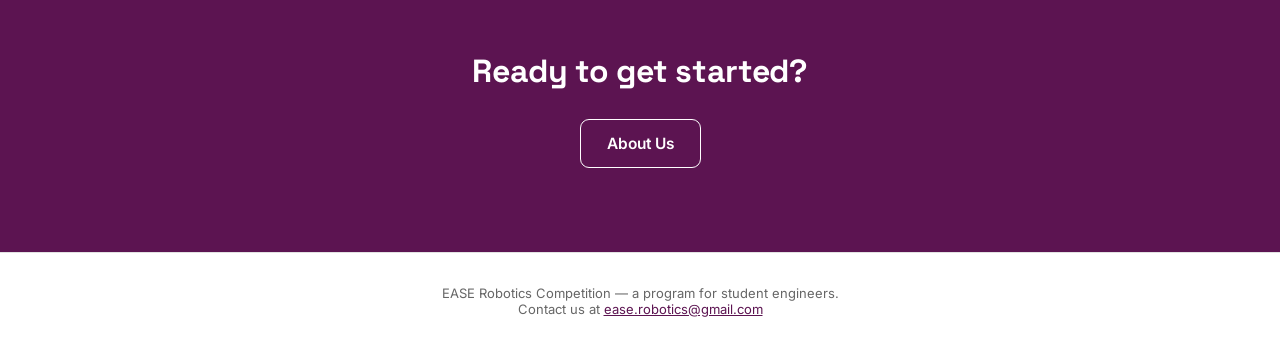
==== commit a6a33dd6: "Simplify starter kit description on home page Co-Authored-By: Claude Sonnet 5 <noreply@anthropic.com" ====
--- a/index.html
+++ b/index.html
@@ -38,7 +38,7 @@
     <!-- ABOUT -->
     <section id="about" class="about narrow">
       <h2>About the Competition</h2>
-      <p>EASE Robotics is a season-long build-and-compete program for middle and high school teams. Every registered team receives a free starter kit — a microcontroller, motors, sensors, and a chassis kit like the drive-base plate shown below — and works at their own pace through guided tutorials.</p>
+      <p>EASE Robotics is a season-long build-and-compete program for middle and high school teams. Every registered team receives a starter kit and works at their own pace through guided tutorials.</p>
       <p>Teams submit a video of their robot completing the season&rsquo;s challenge, get scored by our judges, and climb the public leaderboard as the season progresses.</p>
     </section>
 
--- a/assets/css/style.css
+++ b/assets/css/style.css
@@ -283,7 +283,7 @@
 th { padding: 16px 24px; font-weight: 600; }
 td { padding: 16px 24px; }
 tbody tr:nth-child(even) { background: #fafafa; }
-.rank, .score { font-weight: 700; color: var(--plum); }
+.rank, .score { font-weight: 600; color: var(--plum); }
 .num { text-align: right; white-space: nowrap; }
 .team-name { font-weight: 500; }
 .school { color: var(--faint); }
@@ -311,7 +311,7 @@
 .kit-section h3 { font-size: 16px; margin: 0 0 16px; }
 .checklist { list-style: none; margin: 0; padding: 0; display: grid; grid-template-columns: 1fr 1fr; gap: 10px 24px; }
 .checklist li { display: flex; gap: 10px; font-size: 14.5px; color: var(--muted); line-height: 1.45; }
-.checklist li::before { content: "✓"; color: #16a34a; font-weight: 700; }
+.checklist li::before { content: "✓"; color: #16a34a; font-weight: 600; }
 .muted { color: var(--faint); font-size: 14px; line-height: 1.6; }
 .muted-sm { color: #888; font-size: 13px; margin: 12px 0 0; }
 
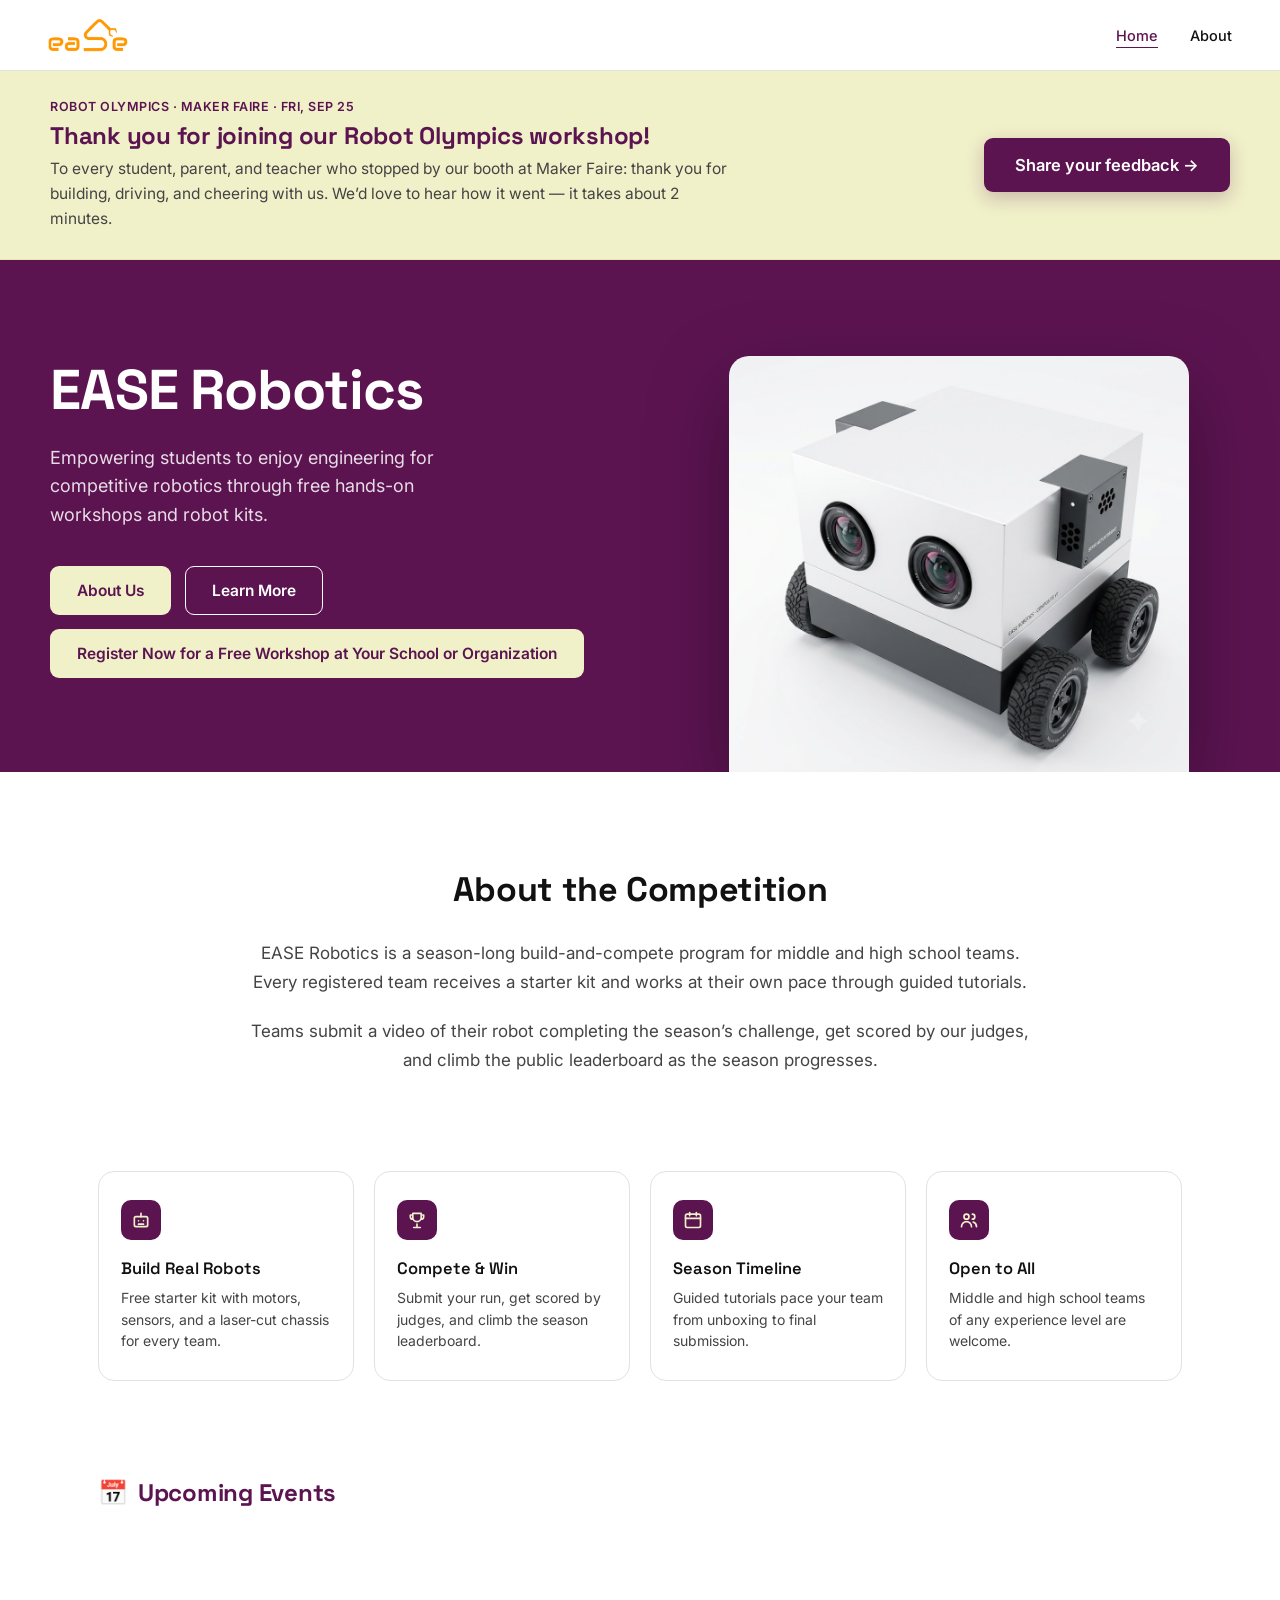
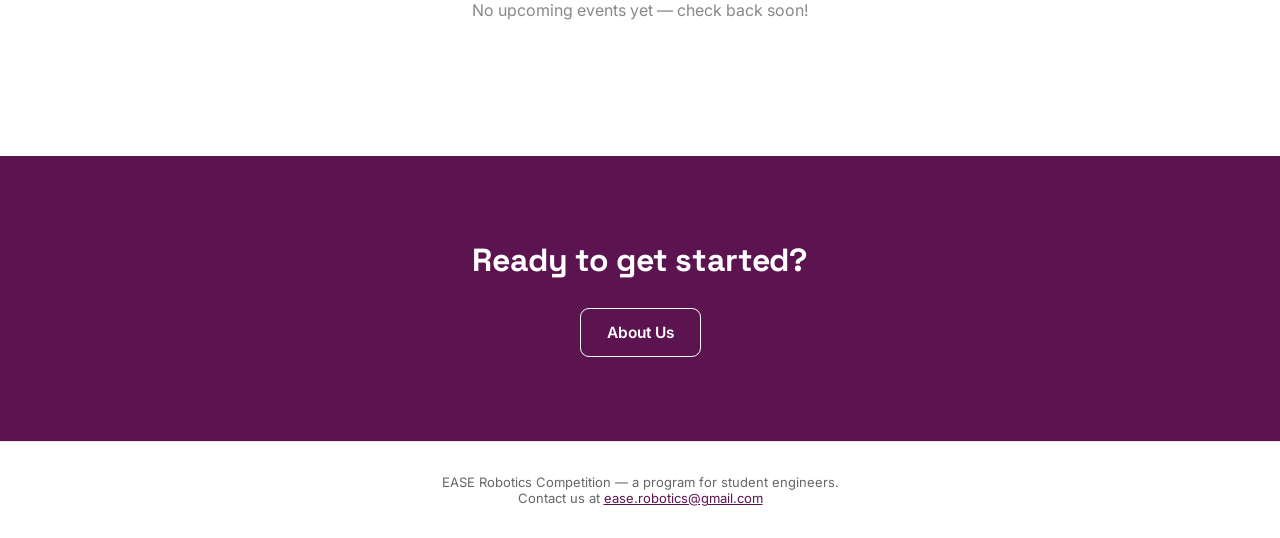
==== commit 576a842c: "Add Robot Olympics thank-you banner with feedback form link Co-Authored-By: Claude Opus 5.5 <noreply" ====
--- a/index.html
+++ b/index.html
@@ -15,6 +15,18 @@
   <div id="site-nav"></div>
 
   <main>
+    <!-- THANK-YOU BANNER: Robot Olympics @ Maker Faire. Remove this section when it's no longer needed. -->
+    <section class="thanks">
+      <div class="thanks-inner">
+        <div class="thanks-copy">
+          <div class="thanks-tag">Robot Olympics &middot; Maker Faire &middot; Fri, Sep 25</div>
+          <h2>Thank you for joining our Robot Olympics workshop!</h2>
+          <p>To every student, parent, and teacher who stopped by our booth at Maker Faire: thank you for building, driving, and cheering with us. We&rsquo;d love to hear how it went &mdash; it takes about 2 minutes.</p>
+        </div>
+        <a class="btn btn-plum thanks-btn" href="https://docs.google.com/forms/d/e/1FAIpQLSc_MN0c_Vrl3FiwAUqZ8tep7KDp8MDtiIQJu3tSAh7953Lrdw/viewform" target="_blank" rel="noopener noreferrer">Share your feedback &rarr;</a>
+      </div>
+    </section>
+
     <!-- HERO -->
     <section class="hero">
       <div class="hero-grid">
--- a/assets/css/style.css
+++ b/assets/css/style.css
@@ -129,6 +129,27 @@
 }
 
 /* ─── Landing ────────────────────────────────────────────────────────────── */
+
+.thanks { background: var(--peach); border-bottom: 1px solid var(--peach-dark); padding: 28px 48px; }
+.thanks-inner {
+  max-width: 1180px;
+  margin: 0 auto;
+  display: flex;
+  align-items: center;
+  justify-content: space-between;
+  gap: 32px;
+}
+.thanks-tag {
+  font-size: 12.5px;
+  font-weight: 600;
+  letter-spacing: 0.04em;
+  text-transform: uppercase;
+  color: var(--plum);
+  margin-bottom: 6px;
+}
+.thanks h2 { font-size: 24px; font-weight: 700; color: var(--plum); margin: 0 0 6px; }
+.thanks p { margin: 0; font-size: 15.5px; line-height: 1.6; color: var(--muted); max-width: 680px; }
+.thanks-btn { flex-shrink: 0; font-size: 16.5px; padding: 16px 30px; box-shadow: 0 6px 18px rgba(92, 20, 81, 0.25); }
 
 .hero { background: var(--plum); padding: 96px 48px 0; overflow: hidden; }
 .hero-grid {
@@ -386,6 +407,11 @@
   .nav-links a:not(.btn) { padding: 12px 0; border-bottom: 1px solid #f2f2f2; }
   .nav-links .btn { margin-top: 14px; text-align: center; }
 
+  .thanks { padding: 24px 20px; }
+  .thanks-inner { flex-direction: column; align-items: stretch; gap: 18px; }
+  .thanks h2 { font-size: 20px; }
+  .thanks-btn { text-align: center; }
+
   .hero { padding: 56px 20px 0; }
   .hero-grid { grid-template-columns: 1fr; gap: 8px; }
   .hero-copy { padding-bottom: 32px; }
